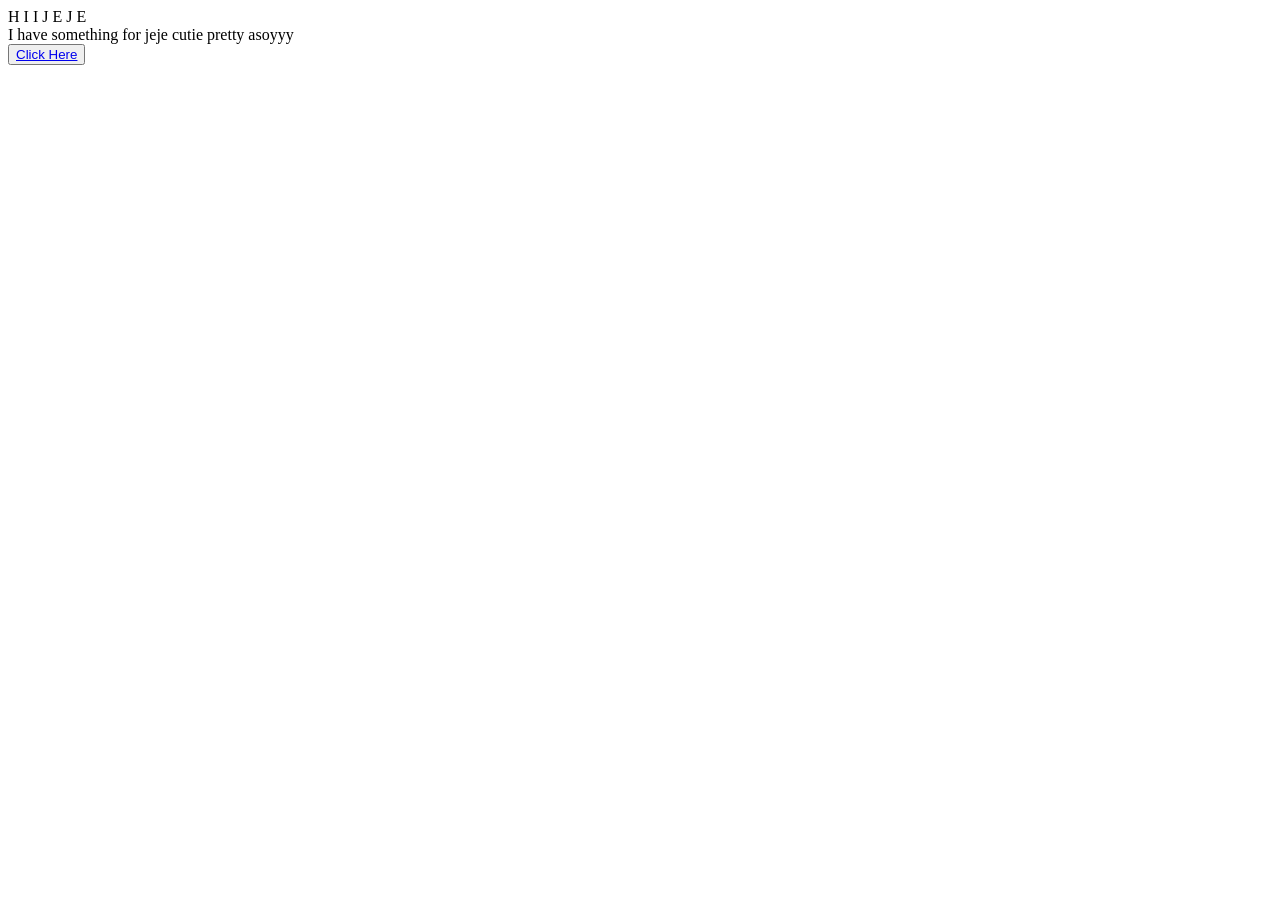
==== index.html @ 70707a56 "Add files via upload" ====
<!DOCTYPE html>
<html lang="en">
<head>
    <meta charset="UTF-8">
    <meta http-equiv="X-UA-Compatible" content="IE=edge">
    <meta name="viewport" content="width=device-width, initial-scale=1.0">
    <link rel="stylesheet" href="css/style.css">
    <link rel="icon" href="img/flowers.png" type="image/x-icon">
    <title>Flowers</title>
</head>
<body>
    <div class="greetings">
    <!-- silahkan menambah kata sesuai keinginan dengan <span>text...</span -->
        <span>H</span>
        <span>I</span>
        <span>I</span>
        <span>J</span>
        <span>E</span>
        <span>J</span>
        <span>E</span>
    </div>
    <div class="description">
        <span>I have something for jeje cutie pretty asoyyy</span>
    </div>
    <div class="button">
        <button>
            <a href="flower.html">Click Here</a>
        </button>
        
    </div>
</body>
</html>
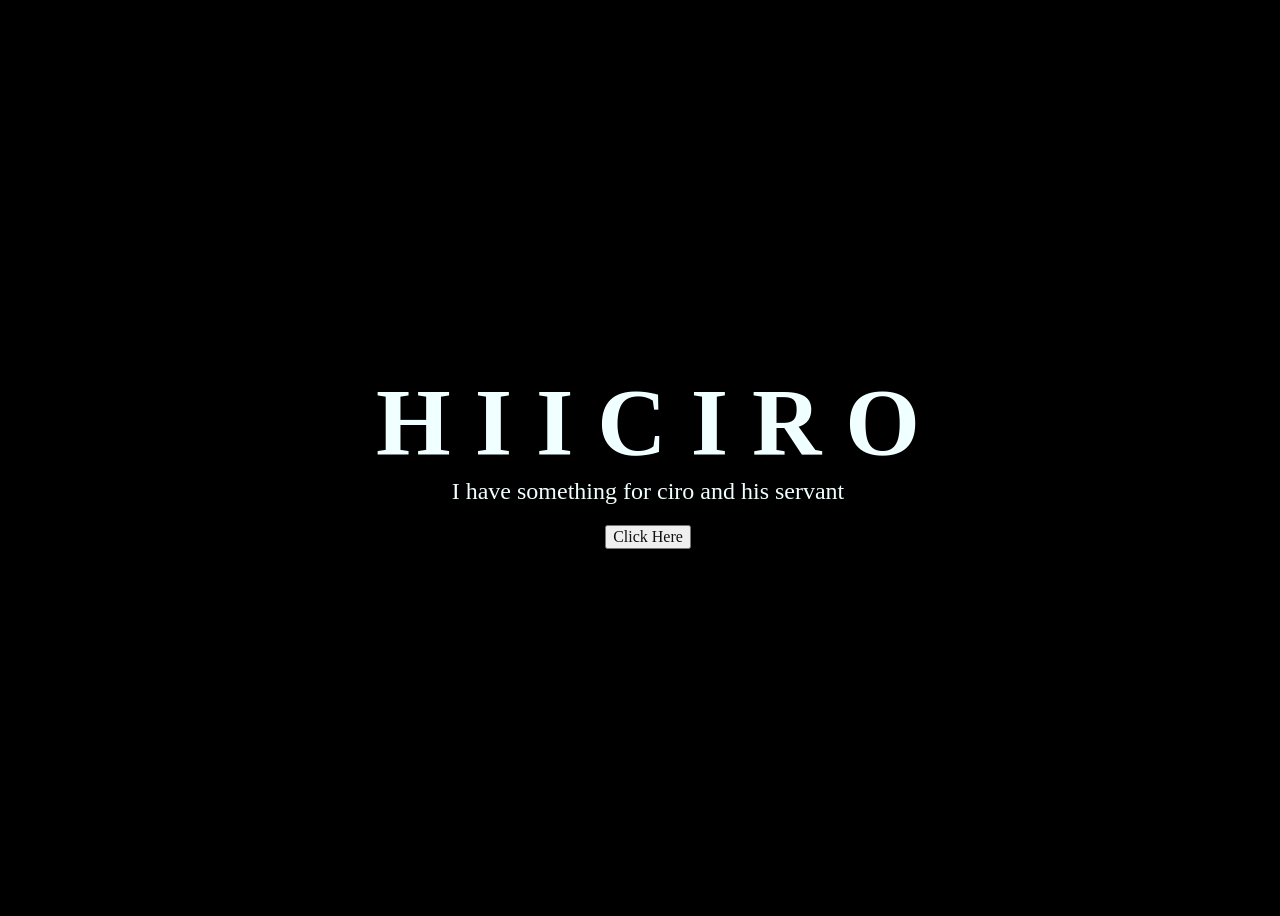
==== commit b8d138d0: "Update index.html" ====
--- a/index.html
+++ b/index.html
@@ -14,13 +14,13 @@
         <span>H</span>
         <span>I</span>
         <span>I</span>
-        <span>J</span>
-        <span>E</span>
-        <span>J</span>
-        <span>E</span>
+        <span>C</span>
+        <span>I</span>
+        <span>R</span>
+        <span>O</span>
     </div>
     <div class="description">
-        <span>I have something for jeje cutie pretty asoyyy</span>
+        <span>I have something for ciro and his servant</span>
     </div>
     <div class="button">
         <button>
--- a/css/style.css
+++ b/css/style.css
@@ -0,0 +1,70 @@
+@import url('https://fonts.googleapis.com/css2?family=Poppins:ital,wght@0,500;1,900&display=swap');
+*{
+    font-family: 'Poppins',cursive;
+}
+body{
+    color: azure;
+    width: 100%;
+    height: 100vh;
+    display: flex;
+    flex-direction: column;
+    align-items: center;
+    justify-content: center;
+    background-color: black;
+}
+.greetings{
+    font-size: 6rem;
+    font-weight: 900;
+}
+.greetings > span{
+    animation: glow 2.5s ease-in-out infinite;
+}
+@keyframes glow{
+    0%, 100%{
+        color: #fff;
+        text-shadow: 0 0 12px #39c6d6, 0 0 50px #39c6d6, 0 0 100px #39c6d6;
+    }
+    10%, 90%{
+        color: #111;
+        text-shadow: none;
+    }
+}
+.greetings > span:nth-child(2){
+    animation-delay: .2s ;
+}
+.greetings > span:nth-child(3){
+    animation-delay: .4s ;
+}
+.greetings > span:nth-child(4){
+    animation-delay: .6s;
+}
+.greetings > span:nth-child(5){
+    animation-delay: .8s;
+}
+
+.description{
+    font-size: 1.5rem;
+    margin-bottom: 20px;
+}
+
+.button a{
+    text-decoration: none;
+    font-size: 1rem;
+    color: #111;
+}
+
+@media screen and (max-width:574px){
+    .greetings{
+        display: block;
+        font-size: 3rem;
+        font-weight: 500;
+        text-align: center;
+    }
+    .description{
+        font-size: 1rem;
+    }
+    
+    .button a{
+        font-size: .5rem;
+    }
+}
